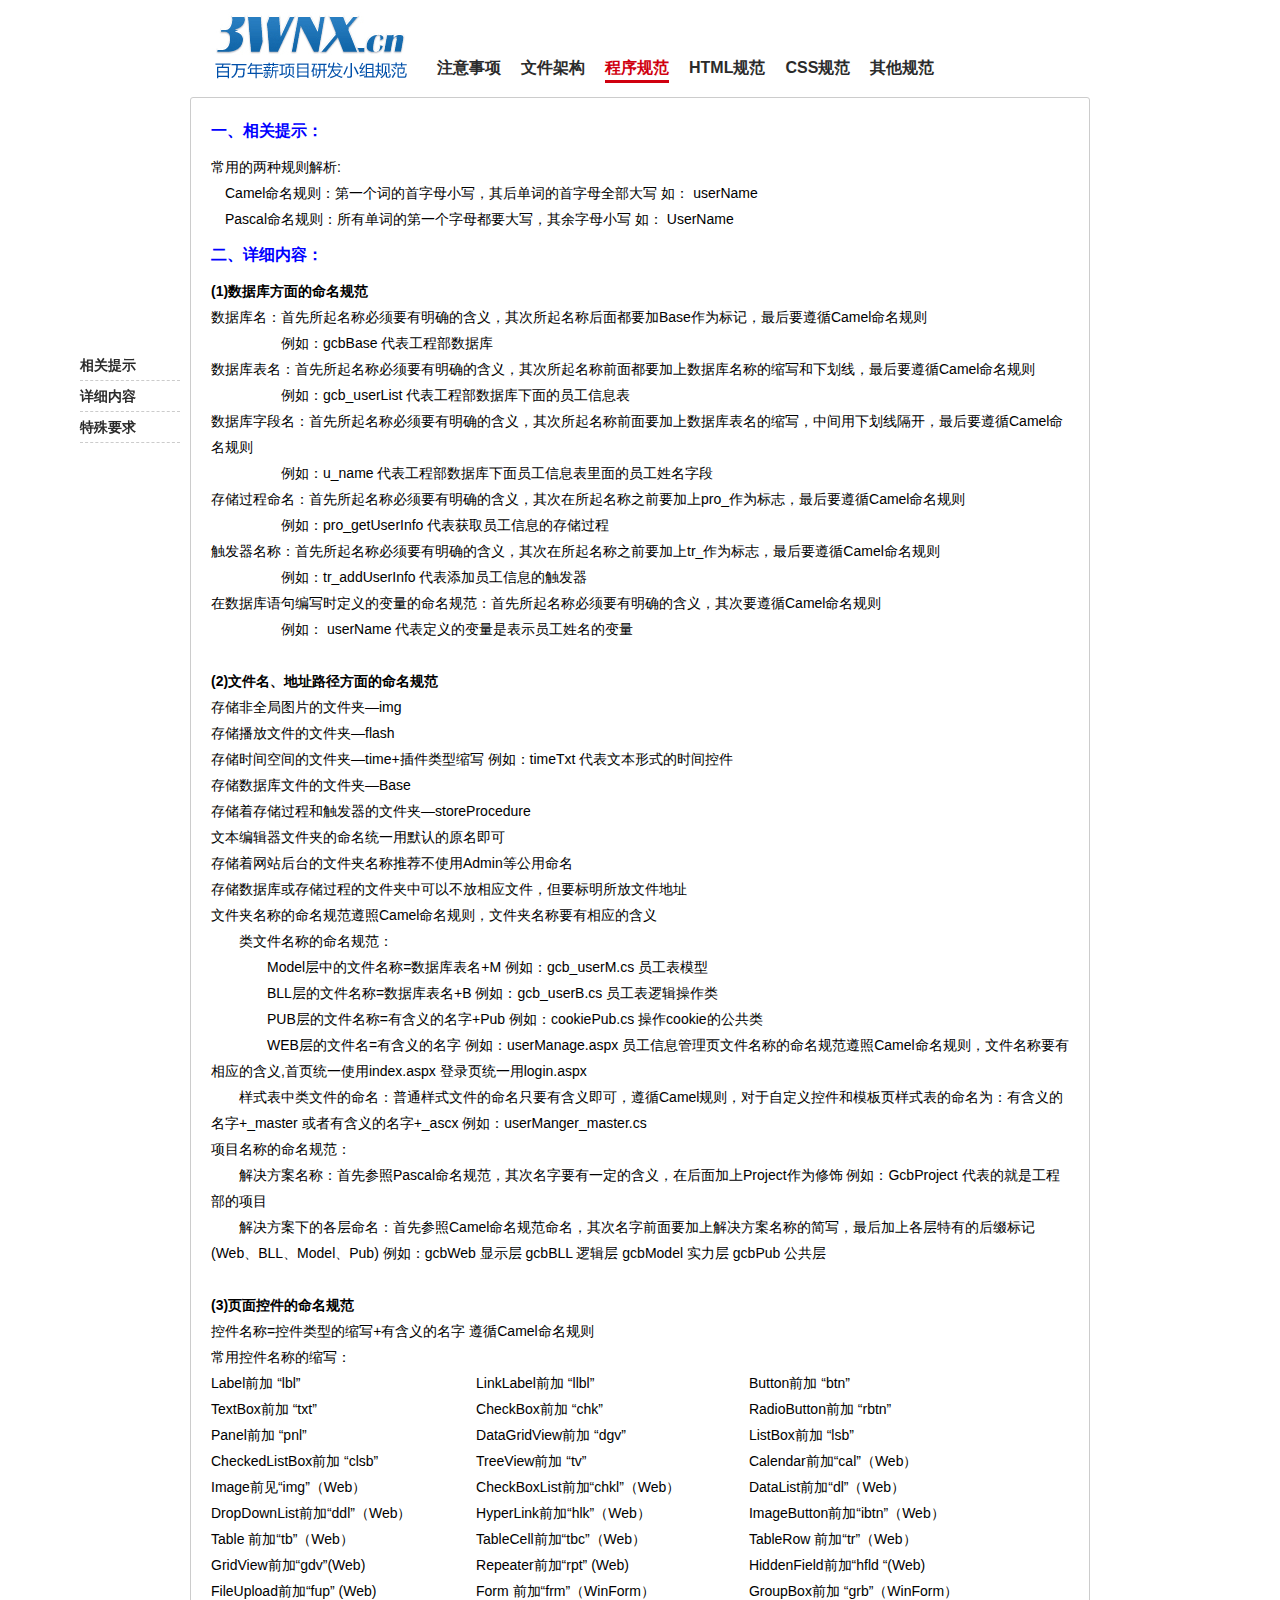
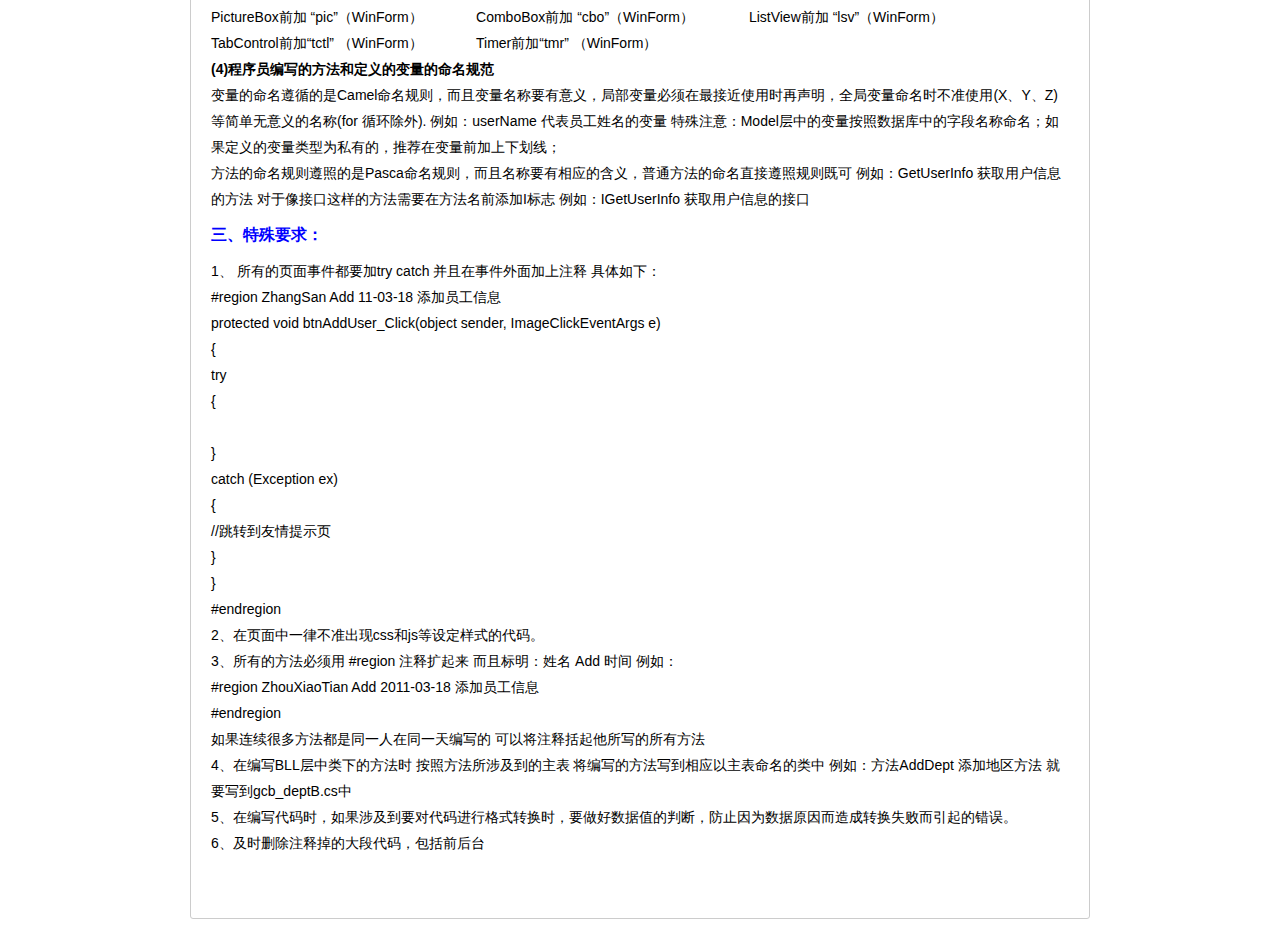
==== guifan/chengxu.html @ 8cd48831 "update" ====
<!DOCTYPE html PUBLIC "-//W3C//DTD XHTML 1.0 Transitional//EN" "http://www.w3.org/TR/xhtml1/DTD/xhtml1-transitional.dtd">
<html xmlns="http://www.w3.org/1999/xhtml">
<head>
<meta http-equiv="Content-Type" content="text/html; charset=gb2312" />
<title>���򿪷��淶</title>
<link rel="stylesheet" type="text/css" href="../css/base.css">
</head>

<body>
<div class="wraper">
	<!--top-->
	<div class="top">
		<h1><img src="../images/i_logo.gif" alt="������н"></h1>
		<ul>
			<li><a href="../index.html">ע������</a></li>
		    <li><a href="wenjian.html">�ļ��ܹ�</a></li>
			<li><a href="chengxu.html" class="current2">����淶</a></li>
			<li><a href="HTMl.html">HTML�淶</a></li>
			<li><a href="CSS.html">CSS�淶</a></li>
			<li><a href="qita.html">�����淶</a></li>
		</ul>
	</div>
	<!--cont-->
	<div class="main">
	<h2 id="a1">һ�������ʾ��</h2>
���õ����ֹ������:<br />
��Camel�������򣺵�һ���ʵ�����ĸСд����󵥴ʵ�����ĸȫ����д �磺 userName<br />
��Pascal�����������е��ʵĵ�һ����ĸ��Ҫ��д��������ĸСд     �磺 UserName<br />


	<h2 id="a2">������ϸ���ݣ�</h2>
<b>(1)���ݿⷽ��������淶</b><br />
���ݿ����������������Ʊ���Ҫ����ȷ�ĺ��壬����������ƺ��涼Ҫ��Base��Ϊ��ǣ����Ҫ��ѭCamel��������<br />
�������������磺gcbBase  �������̲����ݿ�<br />
���ݿ�����������������Ʊ���Ҫ����ȷ�ĺ��壬�����������ǰ�涼Ҫ�������ݿ����Ƶ���д���»��ߣ����Ҫ��ѭCamel��������<br />
�������������磺gcb_userList �������̲����ݿ������Ա����Ϣ��<br />
���ݿ��ֶ����������������Ʊ���Ҫ����ȷ�ĺ��壬�����������ǰ��Ҫ�������ݿ��������д���м����»��߸��������Ҫ��ѭCamel��������<br />
�������������磺u_name  �������̲����ݿ�����Ա����Ϣ�������Ա�������ֶ�<br />
�洢���������������������Ʊ���Ҫ����ȷ�ĺ��壬�������������֮ǰҪ����pro_��Ϊ��־�����Ҫ��ѭCamel��������<br />
�������������磺pro_getUserInfo ������ȡԱ����Ϣ�Ĵ洢����<br />
���������ƣ������������Ʊ���Ҫ����ȷ�ĺ��壬�������������֮ǰҪ����tr_��Ϊ��־�����Ҫ��ѭCamel��������<br />
�������������磺tr_addUserInfo  ��������Ա����Ϣ�Ĵ�����<br />
�����ݿ�����дʱ����ı����������淶�������������Ʊ���Ҫ����ȷ�ĺ��壬���Ҫ��ѭCamel��������<br />
�������������磺 userName ��������ı����Ǳ�ʾԱ�������ı���<br /><br />
<b>(2)�ļ�������ַ·������������淶</b><br />
�洢��ȫ��ͼƬ���ļ��С�img <br />
�洢�����ļ����ļ��С�flash <br />
�洢ʱ��ռ���ļ��С�time+���������д ���磺timeTxt �����ı���ʽ��ʱ��ؼ�<br />
�洢���ݿ��ļ����ļ��С�Base<br />
�洢�Ŵ洢���̺ʹ��������ļ��С�storeProcedure  <br />
�ı��༭���ļ��е�����ͳһ��Ĭ�ϵ�ԭ������<br />
�洢����վ��̨���ļ��������Ƽ���ʹ��Admin�ȹ�������<br />
�洢���ݿ��洢���̵��ļ����п��Բ�����Ӧ�ļ�����Ҫ���������ļ���ַ<br />
�ļ������Ƶ������淶����Camel���������ļ�������Ҫ����Ӧ�ĺ���<br />
�������ļ����Ƶ������淶��<br />
��������Model���е��ļ�����=���ݿ����+M  ���磺gcb_userM.cs  Ա����ģ��<br />
��������BLL����ļ�����=���ݿ����+B ���磺gcb_userB.cs  Ա�����߼�������<br />
��������PUB����ļ�����=�к��������+Pub ���磺cookiePub.cs  ����cookie�Ĺ�����<br />
��������WEB����ļ���=�к��������   ���磺userManage.aspx Ա����Ϣ����ҳ�ļ����Ƶ������淶����Camel���������ļ�����Ҫ����Ӧ�ĺ���,��ҳͳһʹ��index.aspx   ��¼ҳͳһ��login.aspx  <br />
������ʽ�������ļ�����������ͨ��ʽ�ļ�������ֻҪ�к��弴�ɣ���ѭCamel���򣬶����Զ���ؼ���ģ��ҳ��ʽ��������Ϊ���к��������+_master �����к��������+_ascx   ���磺userManger_master.cs<br />
��Ŀ���Ƶ������淶��<br />
��������������ƣ����Ȳ���Pascal�����淶���������Ҫ��һ���ĺ��壬�ں������Project��Ϊ���� ���磺GcbProject �����ľ��ǹ��̲�����Ŀ<br />
������������µĸ������������Ȳ���Camel�����淶�������������ǰ��Ҫ���Ͻ���������Ƶļ�д�������ϸ������еĺ�׺���(Web��BLL��Model��Pub) ���磺gcbWeb ��ʾ�� gcbBLL �߼��� gcbModel ʵ���� gcbPub ������<br /><br />
<b>(3)ҳ��ؼ��������淶</b><br />
�ؼ�����=�ؼ����͵���д+�к��������  ��ѭCamel��������<br />
���ÿؼ����Ƶ���д��<br />
<table cellpadding="0" cellspacing="0" width="800px">
    <tr>
        <td>Labelǰ�� ��lbl�� </td><td>LinkLabelǰ�� ��llbl��</td><td>Buttonǰ�� ��btn��</td>
    </tr>
    <tr>
        <td>TextBoxǰ�� ��txt��</td><td>CheckBoxǰ�� ��chk��</td><td>RadioButtonǰ�� ��rbtn��</td>
    </tr>
    <tr>
        <td>Panelǰ�� ��pnl��</td><td>DataGridViewǰ�� ��dgv��</td><td>ListBoxǰ�� ��lsb��</td>
    </tr>
    <tr>
        <td>CheckedListBoxǰ�� ��clsb��</td><td>TreeViewǰ�� ��tv��</td><td>Calendarǰ�ӡ�cal����Web��</td>
    </tr>
    <tr>
        <td>Imageǰ����img����Web��</td><td>CheckBoxListǰ�ӡ�chkl����Web��</td><td>DataListǰ�ӡ�dl����Web��</td>
    </tr>
    <tr>
        <td>DropDownListǰ�ӡ�ddl����Web��</td><td>HyperLinkǰ�ӡ�hlk����Web��</td><td>ImageButtonǰ�ӡ�ibtn����Web��</td>
    </tr>
    <tr>
        <td>Table ǰ�ӡ�tb����Web��</td><td>TableCellǰ�ӡ�tbc����Web��</td><td>TableRow  ǰ�ӡ�tr����Web��</td>
    </tr>
    <tr>
        <td>GridViewǰ�ӡ�gdv��(Web)</td><td>Repeaterǰ�ӡ�rpt�� (Web)</td><td>HiddenFieldǰ�ӡ�hfld ��(Web)</td>
    </tr>
    <tr>
        <td>FileUploadǰ�ӡ�fup�� (Web)</td><td>Form ǰ�ӡ�frm����WinForm��</td><td>GroupBoxǰ�� ��grb����WinForm��</td>
    </tr>
    <tr>
        <td>PictureBoxǰ�� ��pic����WinForm��</td><td>ComboBoxǰ�� ��cbo����WinForm��</td><td>ListViewǰ�� ��lsv����WinForm��</td>
    </tr>
    <tr>
        <td>TabControlǰ�ӡ�tctl�� ��WinForm��</td><td>Timerǰ�ӡ�tmr�� ��WinForm��</td><td>&nbsp;</td>
    </tr>
</table>
<b>(4)����Ա��д�ķ����Ͷ���ı����������淶</b><br />
������������ѭ����Camel�������򣬶��ұ�������Ҫ�����壬�ֲ�������������ӽ�ʹ��ʱ��������ȫ�ֱ�������ʱ��׼ʹ��(X��Y��Z)�ȼ������������(for ѭ������). ���磺userName  ����Ա�������ı���  ����ע�⣺Model���еı����������ݿ��е��ֶ������������������ı�������Ϊ˽�еģ��Ƽ��ڱ���ǰ�����»��ߣ�<br />
�����������������յ���Pasca�������򣬶�������Ҫ����Ӧ�ĺ��壬��ͨ����������ֱ�����չ���ȿ� ���磺GetUserInfo ��ȡ�û���Ϣ�ķ���  ������ӿ������ķ�����Ҫ�ڷ�����ǰ����I��־  ���磺IGetUserInfo ��ȡ�û���Ϣ�Ľӿ�

<h2 id="a3">��������Ҫ��</h2>
1��	���е�ҳ���¼���Ҫ��try catch �������¼��������ע�� �������£�<br />
#region ZhangSan Add  11-03-18 ����Ա����Ϣ<br />
protected void btnAddUser_Click(object sender, ImageClickEventArgs e)<br />
{<br />
              try<br />
                {<br />
                    <br />
                }<br />
                catch (Exception ex)<br />
                {<br />
                     //��ת��������ʾҳ<br />
                }<br />
}<br />
#endregion<br />
    2����ҳ����һ�ɲ�׼����css��js���趨��ʽ�Ĵ��롣<br />
3�����еķ��������� #region ע��������  ���ұ��������� Add ʱ��  ���磺<br />
 #region ZhouXiaoTian Add 2011-03-18  ����Ա����Ϣ<br />
 #endregion<br />
      ��������ܶ෽������ͬһ����ͬһ���д��  ���Խ�ע����������д�����з���<br />
    4���ڱ�дBLL�������µķ���ʱ  ���շ������漰�������� ����д�ķ���д����Ӧ����������������  ���磺����AddDept ���ӵ�������  ��Ҫд��gcb_deptB.cs��<br />
    5���ڱ�д����ʱ������漰��Ҫ�Դ�����и�ʽת��ʱ��Ҫ��������ֵ���жϣ���ֹ��Ϊ����ԭ������ת��ʧ�ܶ�����Ĵ���<br />
6����ʱɾ��ע�͵��Ĵ�δ��룬����ǰ��̨<br /><br /><br />

	</div>
	
	<!--right-->
	<div class="r_nav">
		<ul>
			<li><a href="#a1">�����ʾ</a></li>
			<li><a href="#a2">��ϸ����</a></li>
			<li><a href="#a3">����Ҫ��</a></li>
		</ul>
	</div>
</div>
</body>
</html>
---- css/base.css ----
body,div,p,h1,h2,h3,h4,h5,h6,ul,li,input,span,b,em,strong,a,dl,dt,dd{ padding:0; margin:0;}
body{ font-size:14px; font-family:Verdana,Helvetica,Arial,sans-serif;}
ul,li{ list-style:none;}
a{ text-decoration:none;}
a:hover{ text-decoration:underline;}
.fl{ float:left}
.fr{ float:right}
.fs14{ font-size:14px;}
.colc00{ color:#C00;}
.lan{ color:blue;}
.red{ color:Red;}
.hui{ color:#707070;}
.hui1{ color:#999;}
.fwb{ font-weight:bold}
.wraper{ width:900px; margin:0 auto;}
.top{ width:930px; height:87px;}
.top h1{ height:86px;  float:left;}
.top ul{ float:left; margin-top:56px; display:inline;}
.top ul li{ float:left; height:24px; line-height:24px; margin:0 10px; display:inline; font-weight:bold; font-size:16px;}
.top ul li a{ color:#2b2b2b; display:block;}
.top ul li a:hover,.top ul li a.current{ color:#1e51a2; border-bottom:3px solid #1e51a2; text-decoration:none;}
.top ul li a.current1{ color:#22b909; border-bottom:3px solid #22b909; text-decoration:none;}
.top ul li a.current2{ color:#d0000f; border-bottom:3px solid #d0000f; text-decoration:none;}
.top ul li a.current3{ color:#e35f0f; border-bottom:3px solid #e35f0f; text-decoration:none;}
.main{ border:1px solid #ccc; border-radius: 3px 3px 3px 3px; line-height:26px; padding:10px 20px; margin:10px 0; }
.main b{ font-size:14px}
.main h2{ font-size:16px; margin:10px 0; color:blue;}
.r_nav{ font-size:14px; position:fixed; z-index:9999;text-align:left; top:50%; right:50%; margin-right:460px; margin-top:-100px;
_position:absolute;/*IE6*/_margin-top:0px;
_top:expression(eval(document.compatMode &&
document.compatMode=='CSS1Compat') ?
documentElement.scrollTop + (document.documentElement.clientHeight-this.offsetHeight)/2 :/*IE6*/
document.body.scrollTop + (document.body.clientHeight - this.clientHeight)/2);/*IE5 IE5.5*/}
.r_nav ul li{ width:100px; line-height:30px; border-bottom:1px dashed #ccc; font-weight:bold}
.r_nav ul li a{ color:#2b2b2b;}
.r_nav ul li a:hover{ color:#2b2b2b; background:#f5f5f5; display:block}
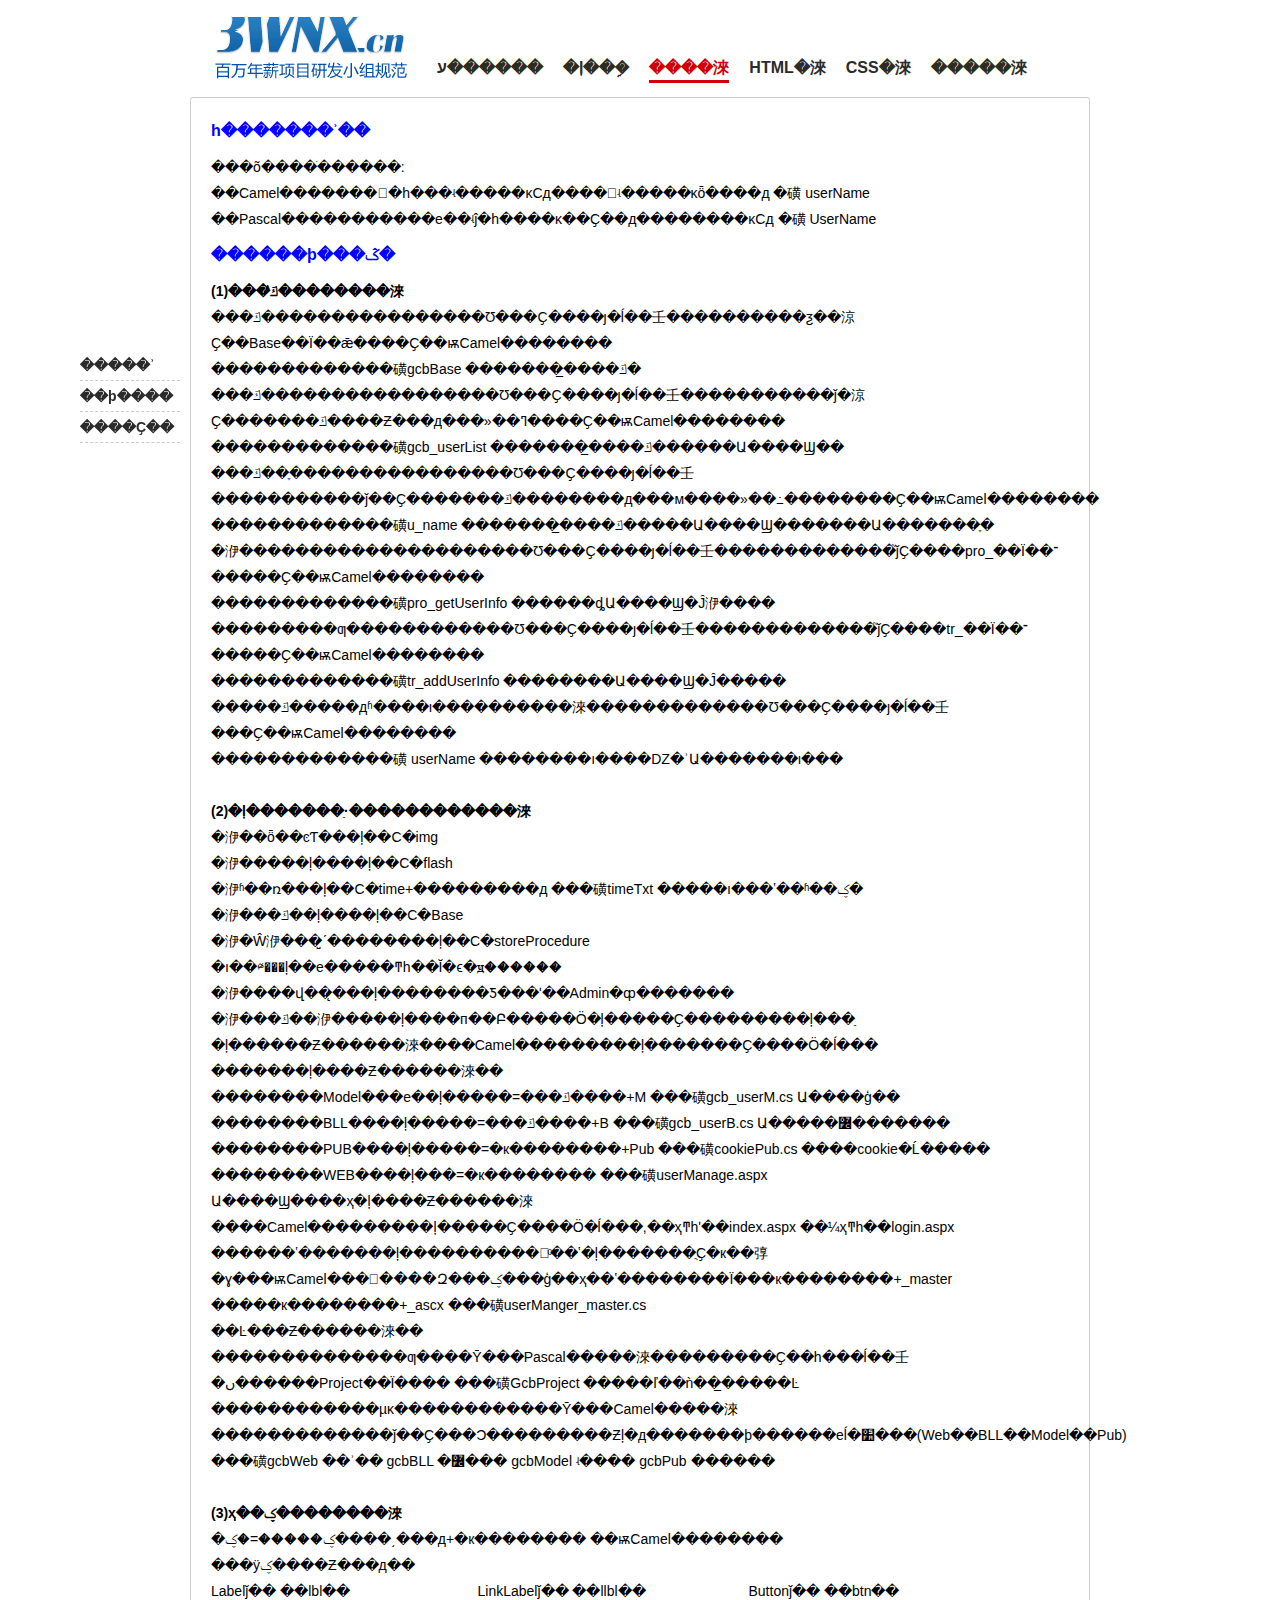
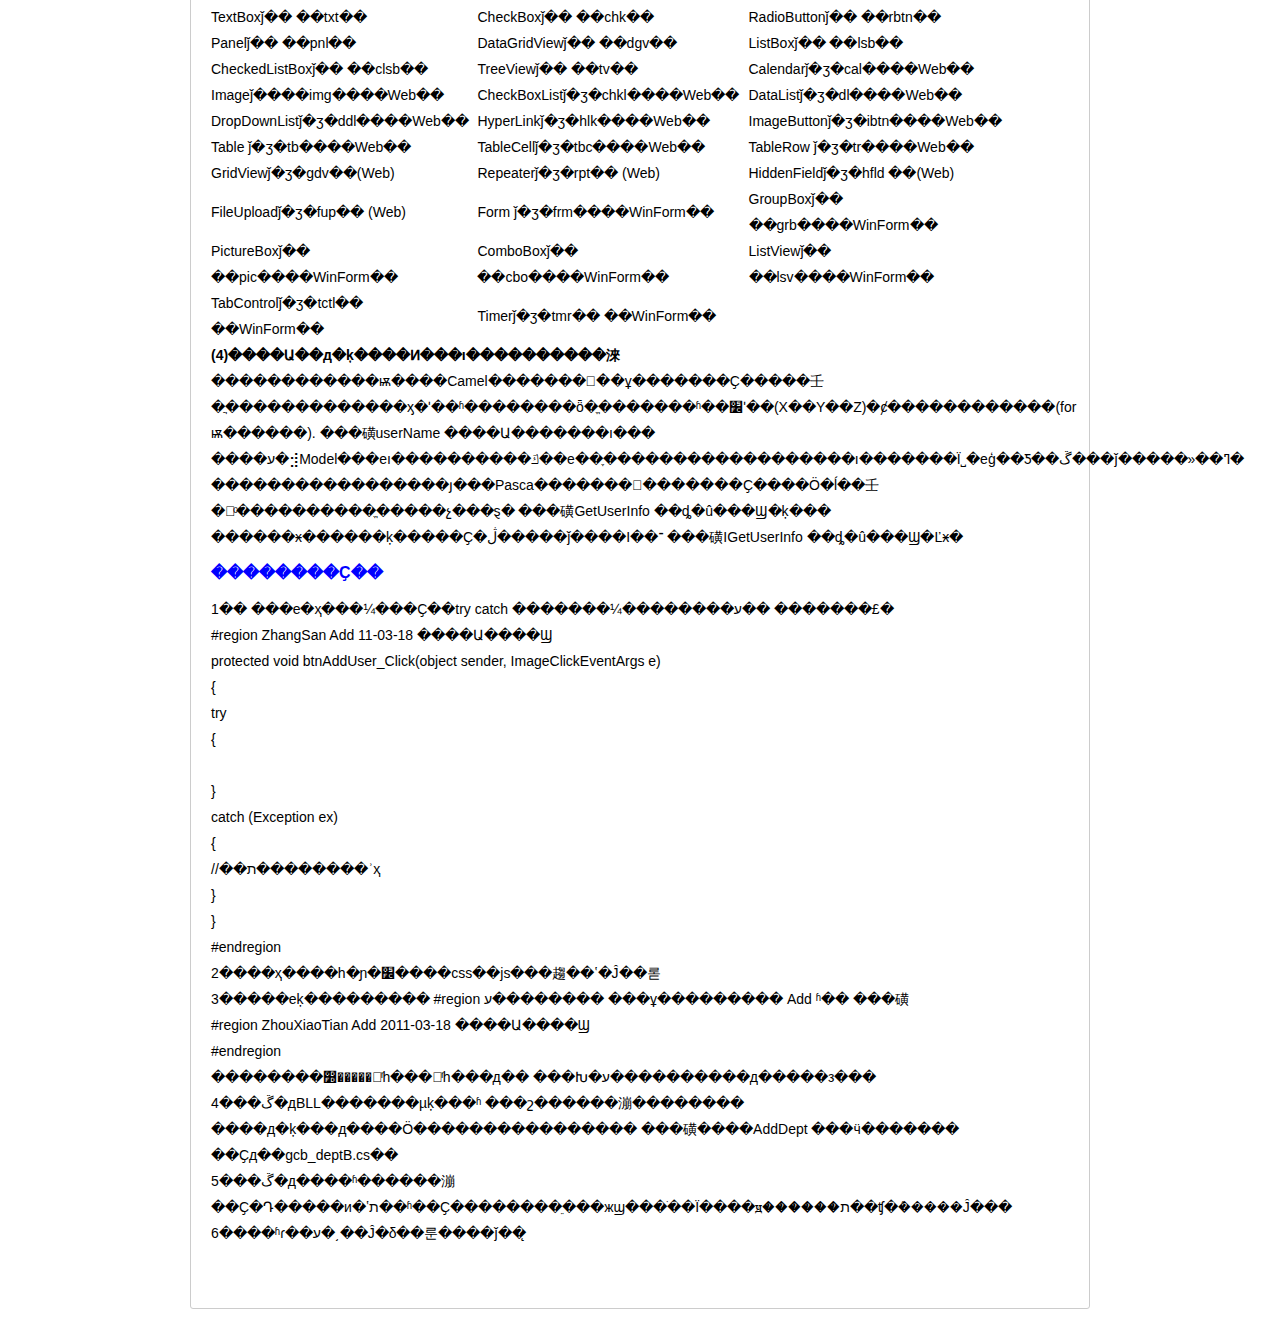
==== commit a7fb3da5: "genggai" ====
--- a/guifan/chengxu.html
+++ b/guifan/chengxu.html
@@ -1,7 +1,7 @@
 <!DOCTYPE html PUBLIC "-//W3C//DTD XHTML 1.0 Transitional//EN" "http://www.w3.org/TR/xhtml1/DTD/xhtml1-transitional.dtd">
 <html xmlns="http://www.w3.org/1999/xhtml">
 <head>
-<meta http-equiv="Content-Type" content="text/html; charset=gb2312" />
+<meta http-equiv="Content-Type" content="text/html; charset=utf-8" />
 <title>���򿪷��淶</title>
 <link rel="stylesheet" type="text/css" href="../css/base.css">
 </head>
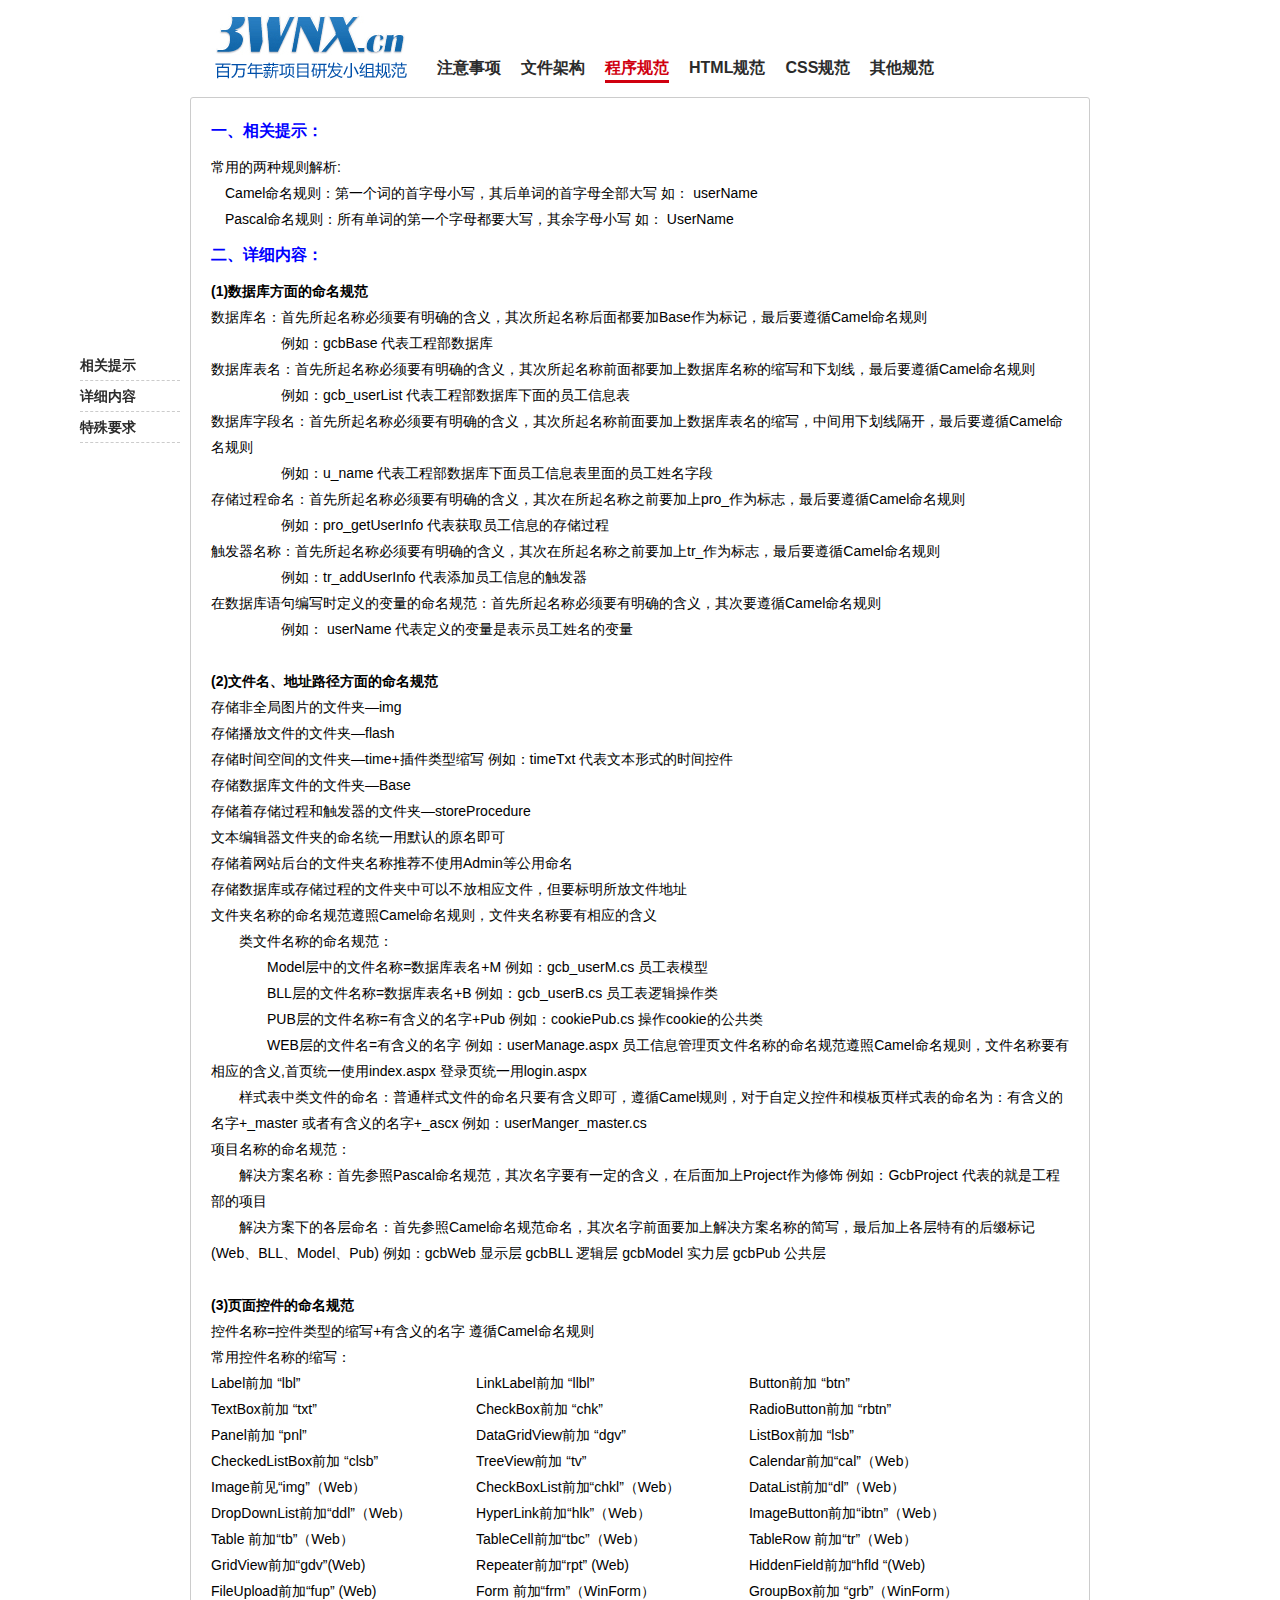
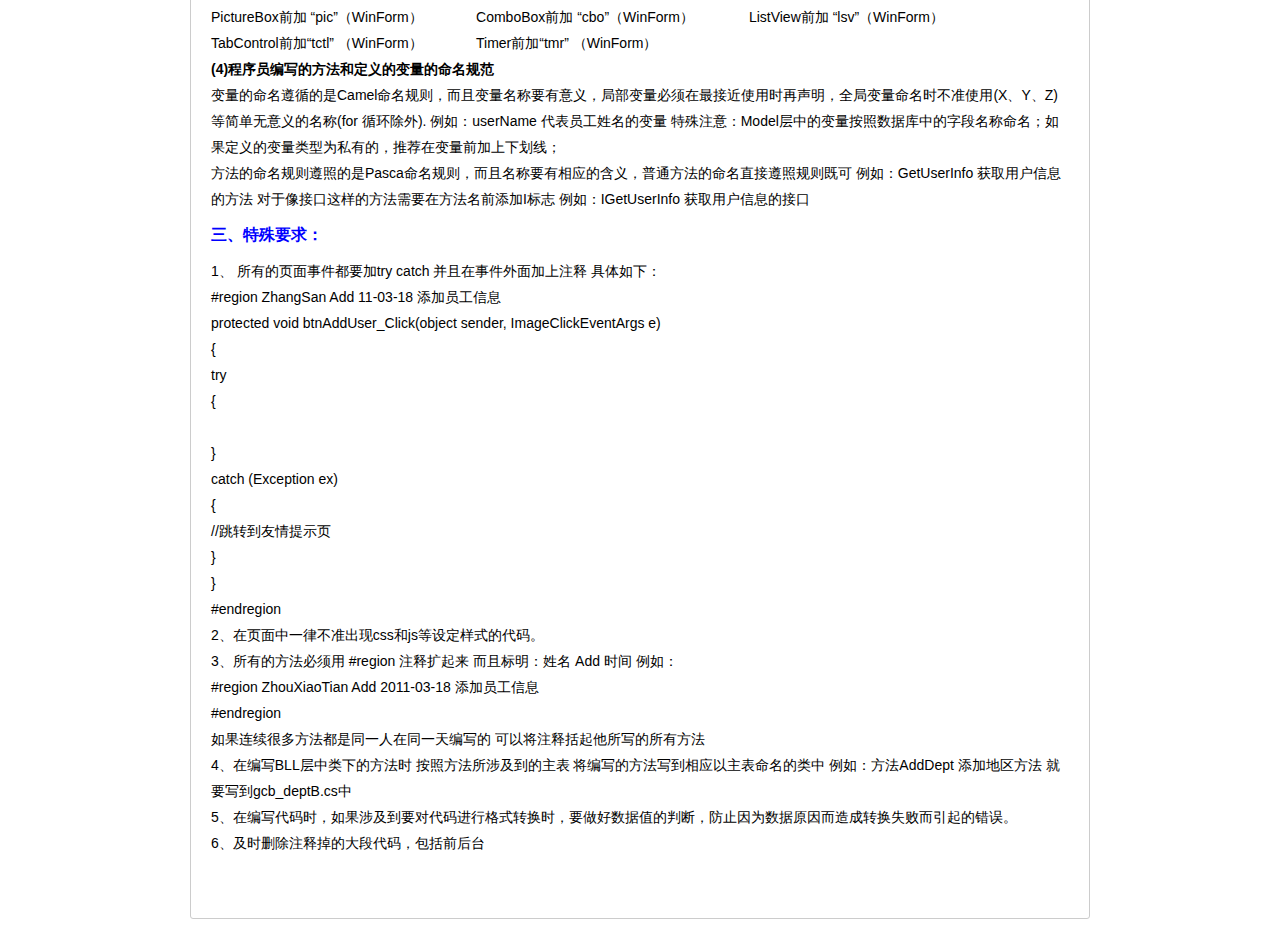
==== commit 0fb027d2: "1" ====
--- a/guifan/chengxu.html
+++ b/guifan/chengxu.html
@@ -1,7 +1,7 @@
 <!DOCTYPE html PUBLIC "-//W3C//DTD XHTML 1.0 Transitional//EN" "http://www.w3.org/TR/xhtml1/DTD/xhtml1-transitional.dtd">
 <html xmlns="http://www.w3.org/1999/xhtml">
 <head>
-<meta http-equiv="Content-Type" content="text/html; charset=utf-8" />
+<meta http-equiv="Content-Type" content="text/html; charset=gb2312" />
 <title>���򿪷��淶</title>
 <link rel="stylesheet" type="text/css" href="../css/base.css">
 </head>
